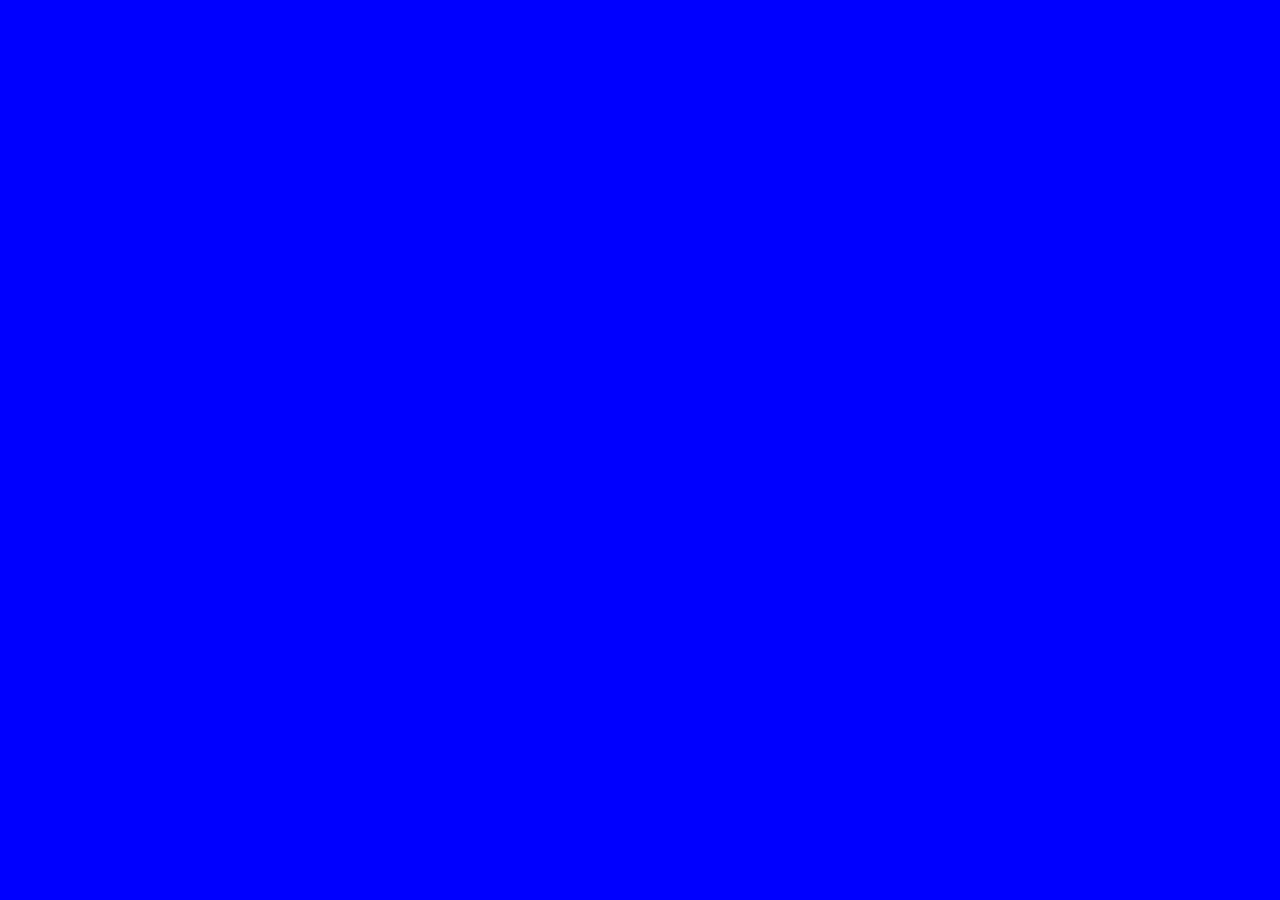
==== index.html @ 38fb8115 "upload file e inizio sviluppo progetto" ====
<!DOCTYPE html>
<html lang="en">
<head>
    <meta charset="UTF-8">
    <meta http-equiv="X-UA-Compatible" content="IE=edge">
    <meta name="viewport" content="width=device-width, initial-scale=1.0">

    <!-- google font -->
    <link rel="preconnect" href="https://fonts.googleapis.com">
    <link rel="preconnect" href="https://fonts.gstatic.com" crossorigin>
    <link href="https://fonts.googleapis.com/css2?family=Roboto:ital,wght@0,100;0,300;0,400;0,500;0,700;0,900;1,100;1,300;1,400;1,500;1,700;1,900&display=swap" rel="stylesheet">

    <!-- my style css -->
    <link rel="stylesheet" href="css/style.css">

    <title>Our Team</title>

</head>
<body>
    


    <!-- my script js -->
    <script src="js/myscript.js"></script>

</body>
</html>
---- css/style.css ----
/* general rules */
* {
    margin: 0;
    padding: 0;
    box-sizing: border-box;
    font-family: 'Roboto', sans-serif;
}

body {
    background-color: blue;
}
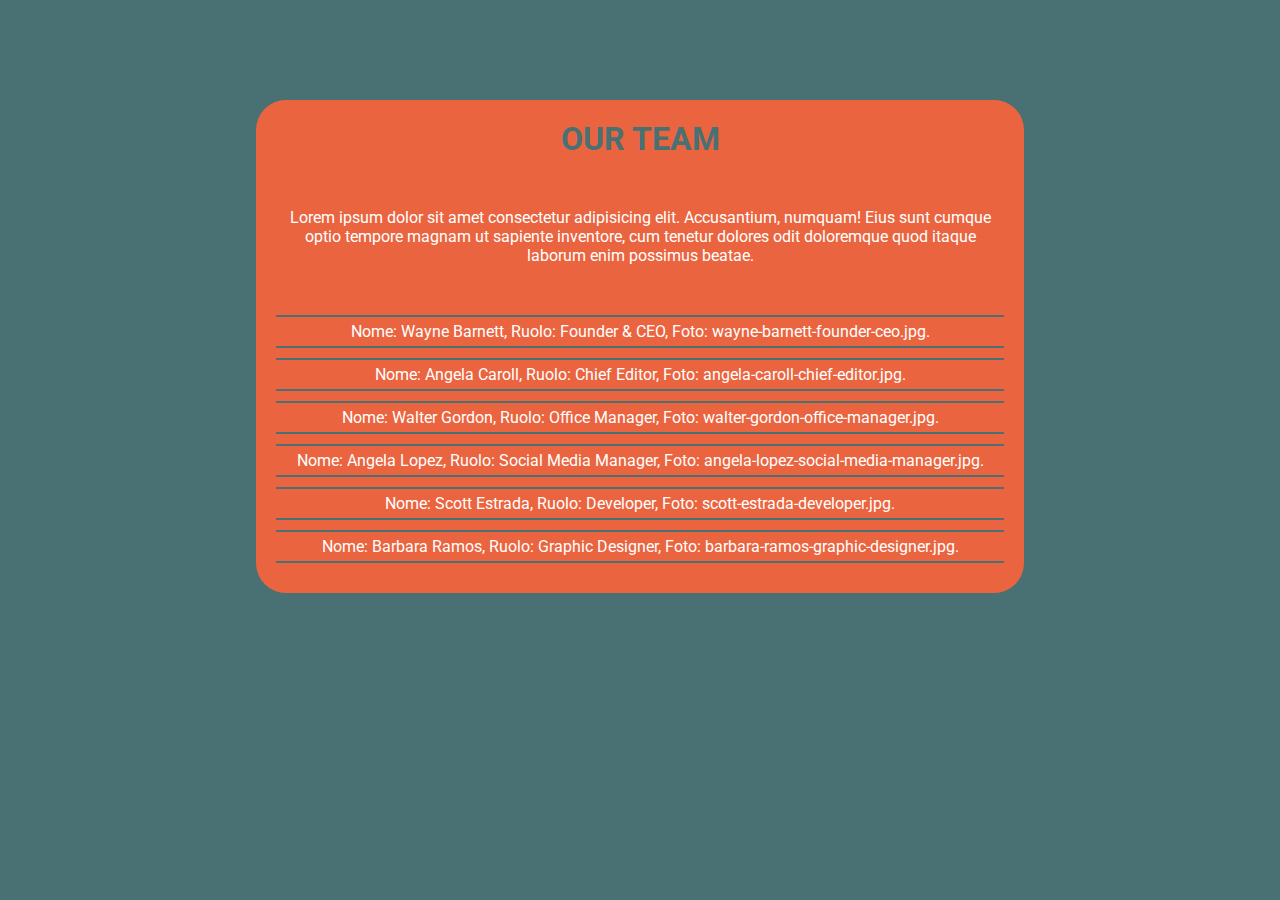
==== commit 303459ad: "Stato Sviluppo: COMPLETATO - completato anche il milestone 2 (creato il for con cui stampare nel DOM" ====
--- a/index.html
+++ b/index.html
@@ -18,8 +18,18 @@
 </head>
 <body>
     
+    <!-- main -->
+    <main>
 
+        <div class="container">
 
+            <h1>OUR TEAM</h1>
+            <p>Lorem ipsum dolor sit amet consectetur adipisicing elit. Accusantium, numquam! Eius sunt cumque optio tempore magnam ut sapiente inventore, cum tenetur dolores odit doloremque quod itaque laborum enim possimus beatae.</p>
+
+        </div>
+
+    </main>
+    
     <!-- my script js -->
     <script src="js/myscript.js"></script>
 
--- a/css/style.css
+++ b/css/style.css
@@ -7,5 +7,31 @@
 }
 
 body {
-    background-color: blue;
+    background-color: #497174;
+}
+
+/* main rules */
+.container {
+    background-color: #EB6440;
+    color: #fff;
+    width: 60%;
+    border-radius: 30px;
+    margin: 100px auto;
+    padding: 20px;
+    text-align: center;
+}
+
+.container > h1 {
+    color: #497174;
+}
+
+.container > p {
+    margin: 50px 0;
+}
+
+.ctn_info_membro {
+    padding: 5px 0;
+    margin-bottom: 10px;
+    border-top: solid 2px #497174;
+    border-bottom: solid 2px #497174;
 }